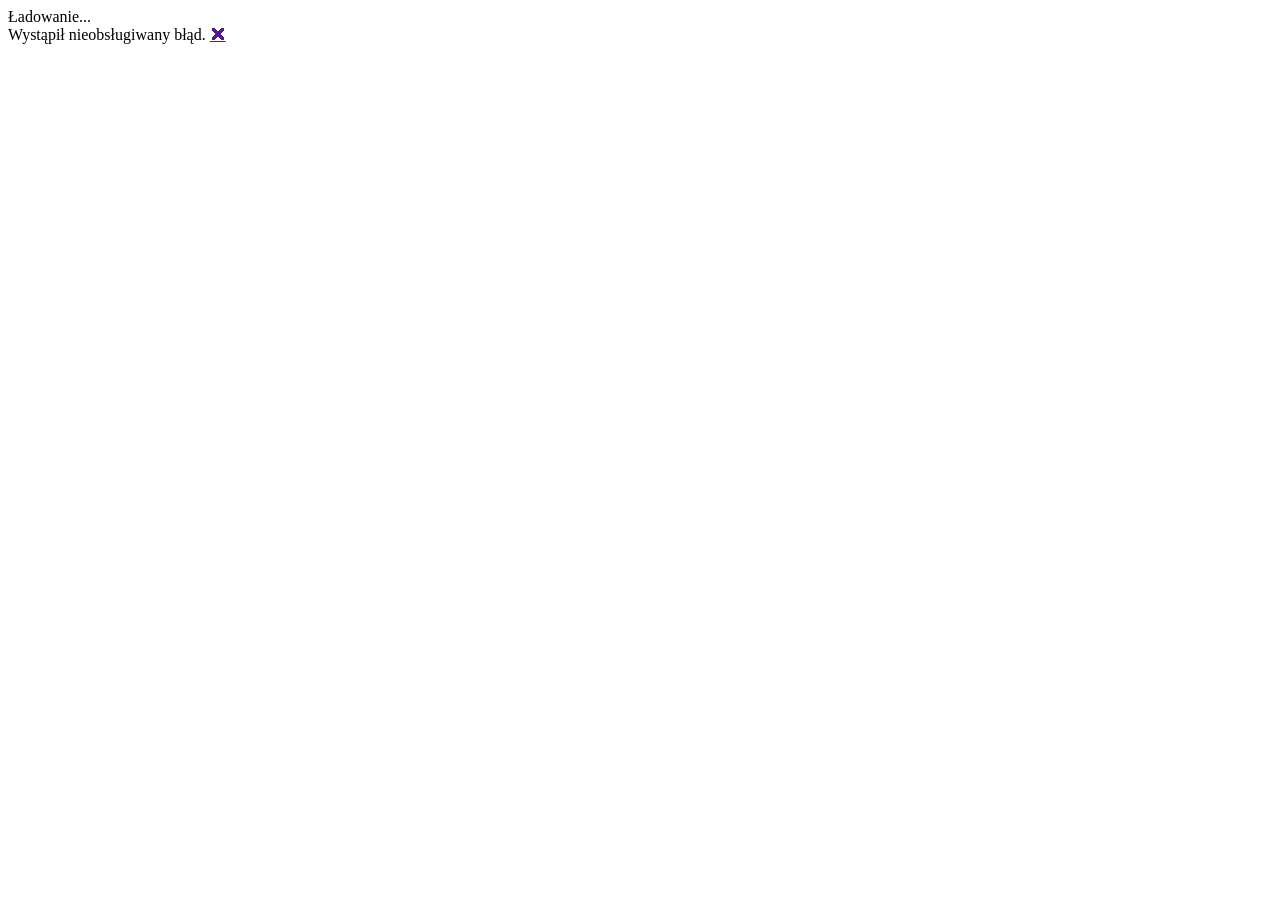
==== ReceptyOks/wwwroot/index.html @ 4f19305a "add" ====
<!DOCTYPE html>
<html lang="pl">
<head>
    <meta charset="utf-8" />
    <meta name="viewport" content="width=device-width, initial-scale=1.0, maximum-scale=1.0, user-scalable=no" />
    <base href="/" />
    <title>ReceptyOks Editor</title>
    <!-- App styles -->
 <link href="css/app.css" rel="stylesheet" />
    <!-- RichTextEditor styles from Blazor component library -->
    <link href="_content/Spillgebees.Blazor.RichTextEditor/Spillgebees.Blazor.RichTextEditor.lib.module.css" rel="stylesheet" />
</head>
<body>
    <div id="app">Ładowanie...</div>

    <div id="blazor-error-ui">
      Wystąpił nieobsługiwany błąd.
  <a href="" class="dismiss">🗙</a>
    </div>

    <script src="_framework/blazor.webview.js"></script>
</body>
</html>
---- ReceptyOks/wwwroot/css/app.css ----
/* Basic app styles for Blazor components */
html, body {
    margin: 0;
    padding: 0;
    height: 100%;
    font-family: -apple-system, BlinkMacSystemFont, 'Segoe UI', Roboto, Oxygen, Ubuntu, Cantarell, sans-serif;
}

#app {
    height: 100%;
}

.blazor-rich-text-editor {
    height: 100%;
}

.ql-container {
    height: calc(100% - 42px) !important;
    font-size: 14px;
}

.ql-editor {
    min-height: 100%;
}

#blazor-error-ui {
    background: lightyellow;
 bottom: 0;
    box-shadow: 0 -1px 2px rgba(0, 0, 0, 0.2);
    padding: 0.6rem 1.25rem 0.7rem 1.25rem;
    position: fixed;
    width: 100%;
    z-index: 1000;
}

#blazor-error-ui .dismiss {
  cursor: pointer;
    position: absolute;
    right: 0.75rem;
    top: 0.5rem;
}
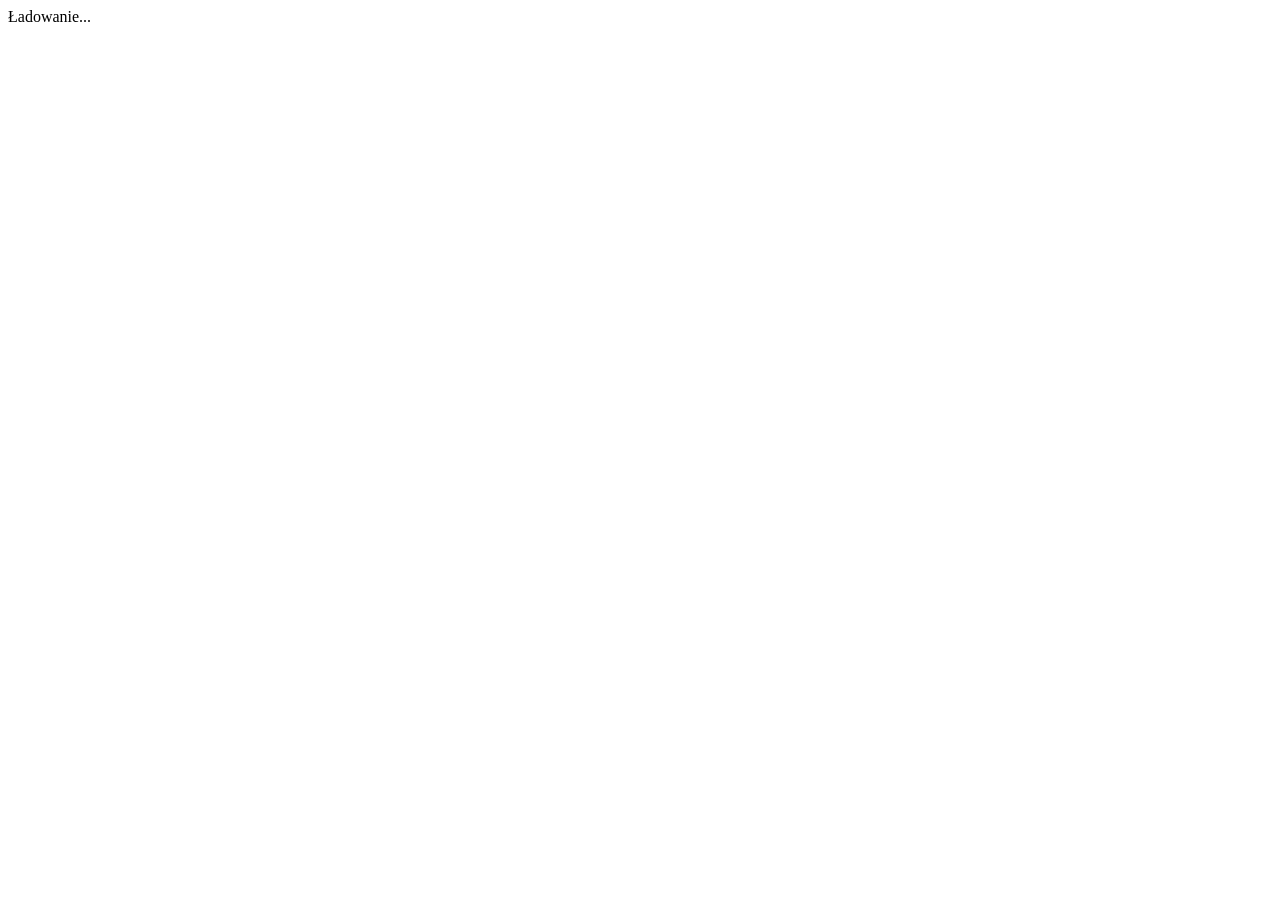
==== commit c38e2e44: "New Blazor richtext editor" ====
--- a/ReceptyOks/wwwroot/index.html
+++ b/ReceptyOks/wwwroot/index.html
@@ -12,12 +12,6 @@
 </head>
 <body>
     <div id="app">Ładowanie...</div>
-
-    <div id="blazor-error-ui">
-      Wystąpił nieobsługiwany błąd.
-  <a href="" class="dismiss">🗙</a>
-    </div>
-
     <script src="_framework/blazor.webview.js"></script>
 </body>
 </html>
--- a/ReceptyOks/wwwroot/css/app.css
+++ b/ReceptyOks/wwwroot/css/app.css
@@ -3,20 +3,52 @@
     margin: 0;
     padding: 0;
     height: 100%;
+    width: 100%;
     font-family: -apple-system, BlinkMacSystemFont, 'Segoe UI', Roboto, Oxygen, Ubuntu, Cantarell, sans-serif;
+    background-color: transparent;
+    overflow: hidden;
+}
+
+/* Dark theme body background - applies to html too */
+html.theme-dark,
+body.theme-dark {
+    background-color: #1e1e1e;
+    color: #e0e0e0;
+}
+
+/* Light theme body background */
+html.theme-light,
+body.theme-light {
+    background-color: #ffffff;
+    color: #212121;
 }
 
 #app {
     height: 100%;
+    width: 100%;
+    display: flex;
+    flex-direction: column;
 }
 
 .blazor-rich-text-editor {
     height: 100%;
+    width: 100%;
+    display: flex;
+    flex-direction: column;
 }
 
+/* Quill toolbar */
+.ql-toolbar {
+    flex-shrink: 0;
+}
+
+/* Quill container fills remaining space */
 .ql-container {
-    height: calc(100% - 42px) !important;
+    flex: 1 1 auto;
+    height: auto !important;
+    min-height: 0;
     font-size: 14px;
+    overflow-y: auto;
 }
 
 .ql-editor {
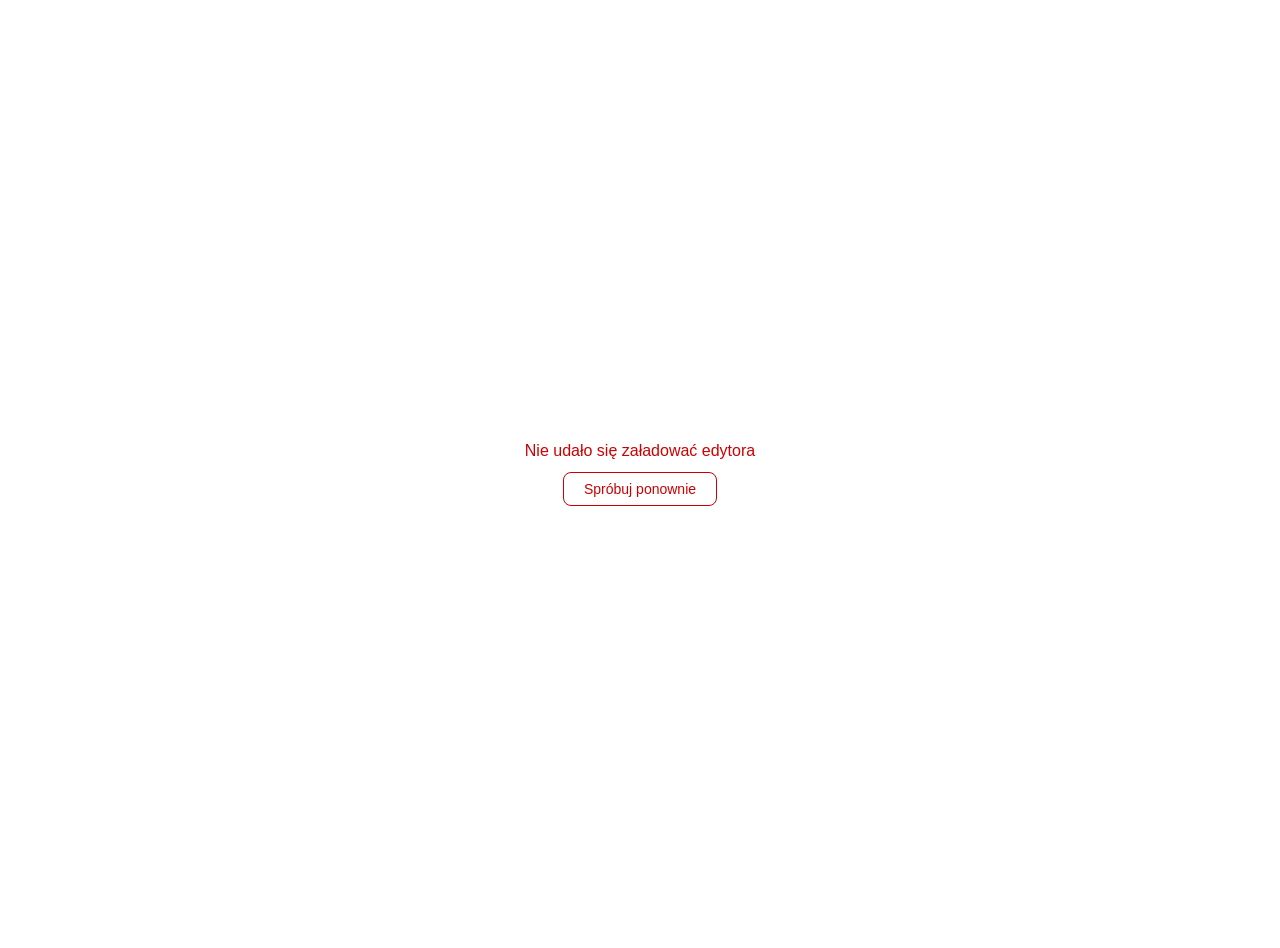
==== commit c0200b19: "Enhance loading experience for Blazor app" ====
--- a/ReceptyOks/wwwroot/index.html
+++ b/ReceptyOks/wwwroot/index.html
@@ -6,12 +6,48 @@
     <base href="/" />
     <title>ReceptyOks Editor</title>
     <!-- App styles -->
- <link href="css/app.css" rel="stylesheet" />
+    <link href="css/app.css" rel="stylesheet" />
     <!-- RichTextEditor styles from Blazor component library -->
     <link href="_content/Spillgebees.Blazor.RichTextEditor/Spillgebees.Blazor.RichTextEditor.lib.module.css" rel="stylesheet" />
+    <style>
+        #app-loading { display:flex; align-items:center; justify-content:center; height:100vh; font-family:sans-serif; color:#888; }
+        #app-loading.error { color:#c00; flex-direction:column; gap:12px; padding:16px; text-align:center; }
+        #app-loading .retry-btn { padding:8px 20px; border:1px solid #c00; background:transparent; color:#c00; border-radius:8px; cursor:pointer; font-size:14px; }
+    </style>
 </head>
 <body>
-    <div id="app">Ładowanie...</div>
-    <script src="_framework/blazor.webview.js"></script>
+    <div id="app"><div id="app-loading">Ładowanie...</div></div>
+    <script src="_framework/blazor.webview.js" autostart="false"></script>
+    <script>
+        (function startBlazor() {
+            var maxRetries = 3, attempt = 0;
+            function tryStart() {
+                attempt++;
+                if (typeof Blazor !== 'undefined' && Blazor.start) {
+                    Blazor.start().catch(function(err) {
+                        if (attempt < maxRetries) {
+                            setTimeout(tryStart, 500 * attempt);
+                        } else {
+                            showError(err);
+                        }
+                    });
+                } else if (attempt < maxRetries) {
+                    setTimeout(tryStart, 300 * attempt);
+                } else {
+                    showError('Blazor runtime not available');
+                }
+            }
+            function showError(err) {
+                var el = document.getElementById('app-loading');
+                if (el) {
+                    el.className = 'error';
+                    el.innerHTML = '<div>Nie udało się załadować edytora</div>'
+                        + '<button class="retry-btn" onclick="location.reload()">Spróbuj ponownie</button>';
+                }
+                console.error('Blazor init failed:', err);
+            }
+            tryStart();
+        })();
+    </script>
 </body>
 </html>
--- a/ReceptyOks/wwwroot/css/app.css
+++ b/ReceptyOks/wwwroot/css/app.css
@@ -5,7 +5,8 @@
     height: 100%;
     width: 100%;
     font-family: -apple-system, BlinkMacSystemFont, 'Segoe UI', Roboto, Oxygen, Ubuntu, Cantarell, sans-serif;
-    background-color: transparent;
+    background-color: #1e1e1e;
+    color: #e0e0e0;
     overflow: hidden;
 }
 
@@ -24,10 +25,18 @@
 }
 
 #app {
-    height: 100%;
+  height: 100%;
     width: 100%;
     display: flex;
     flex-direction: column;
+    background-color: inherit;
+}
+
+/* Provide fallback theme variables for the HtmlViewer container so
+   global selectors that use var(--text-color) have a defined value. */
+.html-viewer-container {
+    --text-color: #e0e0e0;
+    --bg-color: #1e1e1e;
 }
 
 .blazor-rich-text-editor {
@@ -71,3 +80,23 @@
     right: 0.75rem;
     top: 0.5rem;
 }
+
+/* Ensure HtmlViewer's inner HTML elements inherit theme colors when
+   rendered via MarkupString (innerHTML). Global rules needed because
+   component CSS isolation may not reach elements created by innerHTML. */
+.html-viewer-container,
+.html-viewer-container * {
+    color: var(--text-color) !important;
+}
+
+.html-viewer-container a,
+.html-viewer-container a * {
+    color: var(--primary-color) !important;
+    text-decoration: underline !important;
+}
+
+/* Make sure the viewer background uses the container variable when
+   the container fills the area */
+.html-viewer-container {
+    background-color: var(--bg-color) !important;
+}
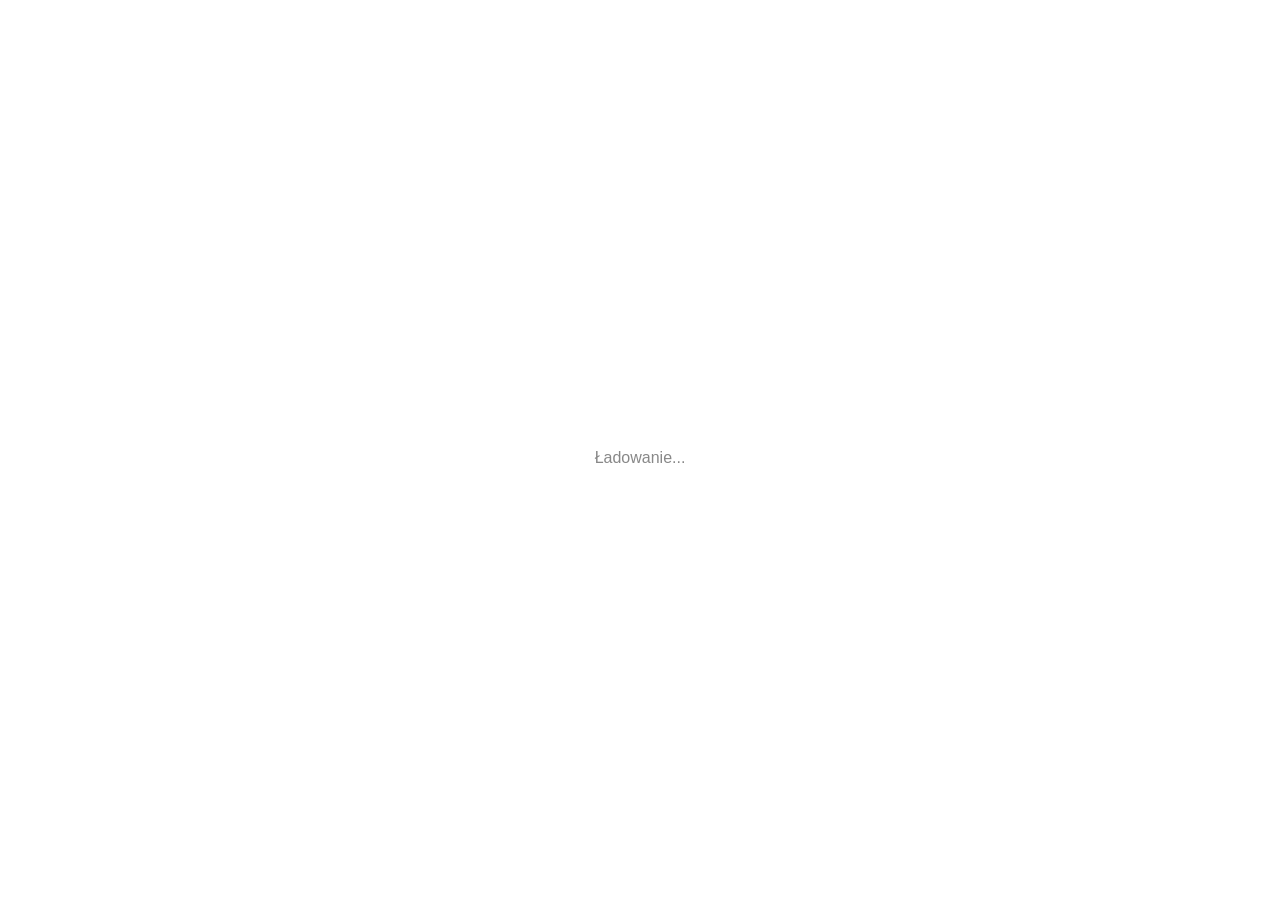
==== commit b5b33097: "Simplify Blazor initialization in index.html Removed Blazor initialization retry logic and adjusted " ====
--- a/ReceptyOks/wwwroot/index.html
+++ b/ReceptyOks/wwwroot/index.html
@@ -17,37 +17,18 @@
 </head>
 <body>
     <div id="app"><div id="app-loading">Ładowanie...</div></div>
-    <script src="_framework/blazor.webview.js" autostart="false"></script>
+    <script src="_framework/blazor.webview.js"></script>
     <script>
-        (function startBlazor() {
-            var maxRetries = 3, attempt = 0;
-            function tryStart() {
-                attempt++;
-                if (typeof Blazor !== 'undefined' && Blazor.start) {
-                    Blazor.start().catch(function(err) {
-                        if (attempt < maxRetries) {
-                            setTimeout(tryStart, 500 * attempt);
-                        } else {
-                            showError(err);
-                        }
-                    });
-                } else if (attempt < maxRetries) {
-                    setTimeout(tryStart, 300 * attempt);
-                } else {
-                    showError('Blazor runtime not available');
-                }
+        // Detect if Blazor failed to initialize after a generous timeout
+        setTimeout(function() {
+            var el = document.getElementById('app-loading');
+            if (el) {
+                el.className = 'error';
+                el.innerHTML = '<div>Nie udało się załadować edytora</div>'
+                    + '<button class="retry-btn" onclick="location.reload()">Spróbuj ponownie</button>';
+                console.error('Blazor did not initialize within timeout');
             }
-            function showError(err) {
-                var el = document.getElementById('app-loading');
-                if (el) {
-                    el.className = 'error';
-                    el.innerHTML = '<div>Nie udało się załadować edytora</div>'
-                        + '<button class="retry-btn" onclick="location.reload()">Spróbuj ponownie</button>';
-                }
-                console.error('Blazor init failed:', err);
-            }
-            tryStart();
-        })();
+        }, 4000);
     </script>
 </body>
 </html>
--- a/ReceptyOks/wwwroot/css/app.css
+++ b/ReceptyOks/wwwroot/css/app.css
@@ -30,13 +30,18 @@
     display: flex;
     flex-direction: column;
     background-color: inherit;
+    overflow: hidden;
 }
 
-/* Provide fallback theme variables for the HtmlViewer container so
-   global selectors that use var(--text-color) have a defined value. */
-.html-viewer-container {
+/* Theme variables for HtmlViewer — driven by IsDarkTheme parameter */
+.html-viewer-container.theme-dark {
     --text-color: #e0e0e0;
     --bg-color: #1e1e1e;
+}
+
+.html-viewer-container.theme-light {
+    --text-color: #222222;
+    --bg-color: #ffffff;
 }
 
 .blazor-rich-text-editor {
@@ -99,4 +104,6 @@
    the container fills the area */
 .html-viewer-container {
     background-color: var(--bg-color) !important;
+    height: 100%;
+    box-sizing: border-box;
 }
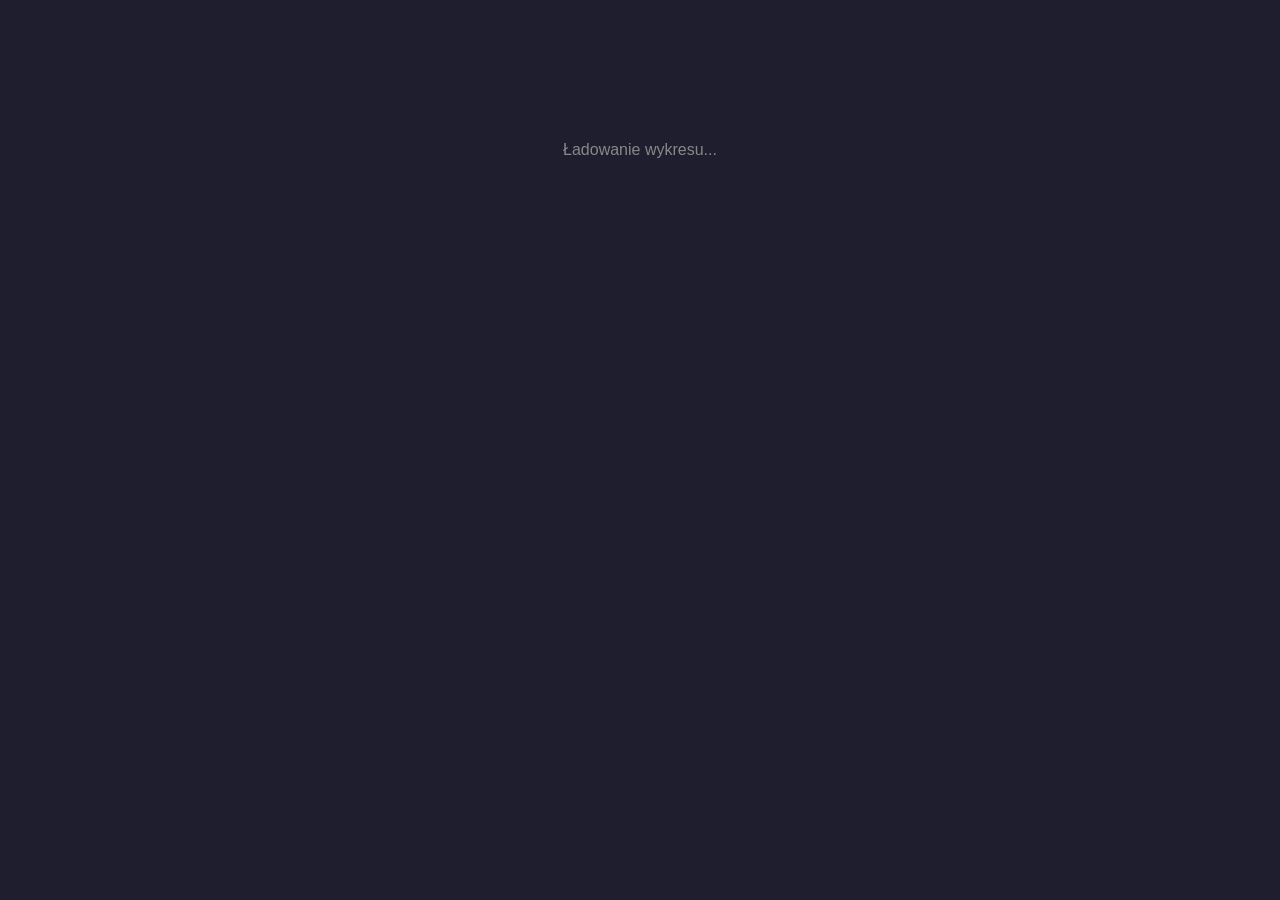
==== commit 9f0517d4: "add charts" ====
--- a/ReceptyOks/wwwroot/index.html
+++ b/ReceptyOks/wwwroot/index.html
@@ -4,31 +4,45 @@
     <meta charset="utf-8" />
     <meta name="viewport" content="width=device-width, initial-scale=1.0, maximum-scale=1.0, user-scalable=no" />
     <base href="/" />
-    <title>ReceptyOks Editor</title>
-    <!-- App styles -->
-    <link href="css/app.css" rel="stylesheet" />
-    <!-- RichTextEditor styles from Blazor component library -->
-    <link href="_content/Spillgebees.Blazor.RichTextEditor/Spillgebees.Blazor.RichTextEditor.lib.module.css" rel="stylesheet" />
+    <title>ReceptyOks Charts</title>
+    <link href="_content/ReceptyOks.BlazorComponents/css/htmlviewer.css" rel="stylesheet" />
+    <link href="_content/Blazor-ApexCharts/css/apexcharts.css" rel="stylesheet" />
     <style>
-        #app-loading { display:flex; align-items:center; justify-content:center; height:100vh; font-family:sans-serif; color:#888; }
-        #app-loading.error { color:#c00; flex-direction:column; gap:12px; padding:16px; text-align:center; }
-        #app-loading .retry-btn { padding:8px 20px; border:1px solid #c00; background:transparent; color:#c00; border-radius:8px; cursor:pointer; font-size:14px; }
+        html, body {
+            margin: 0;
+            padding: 0;
+            background: #1e1e2f;
+            font-family: 'Segoe UI', Tahoma, Geneva, Verdana, sans-serif;
+            overflow-x: hidden;
+        }
+
+        #app {
+            min-height: 100%;
+        }
+
+        #app-loading { 
+            display: flex; 
+            align-items: center; 
+            justify-content: center; 
+            height: 300px; 
+            color: #888; 
+        }
     </style>
 </head>
 <body>
-    <div id="app"><div id="app-loading">Ładowanie...</div></div>
+    <div id="app">
+        <div id="app-loading">Ładowanie wykresu...</div>
+    </div>
+
+    <script src="_content/Blazor-ApexCharts/js/apexcharts.min.js"></script>
+    <script src="_content/Blazor-ApexCharts/js/blazor-apexcharts.js"></script>
     <script src="_framework/blazor.webview.js"></script>
     <script>
-        // Detect if Blazor failed to initialize after a generous timeout
+        // Remove loading indicator after timeout (Blazor WebView auto-starts)
         setTimeout(function() {
             var el = document.getElementById('app-loading');
-            if (el) {
-                el.className = 'error';
-                el.innerHTML = '<div>Nie udało się załadować edytora</div>'
-                    + '<button class="retry-btn" onclick="location.reload()">Spróbuj ponownie</button>';
-                console.error('Blazor did not initialize within timeout');
-            }
-        }, 4000);
+            if (el) el.style.display = 'none';
+        }, 2000);
     </script>
 </body>
 </html>
